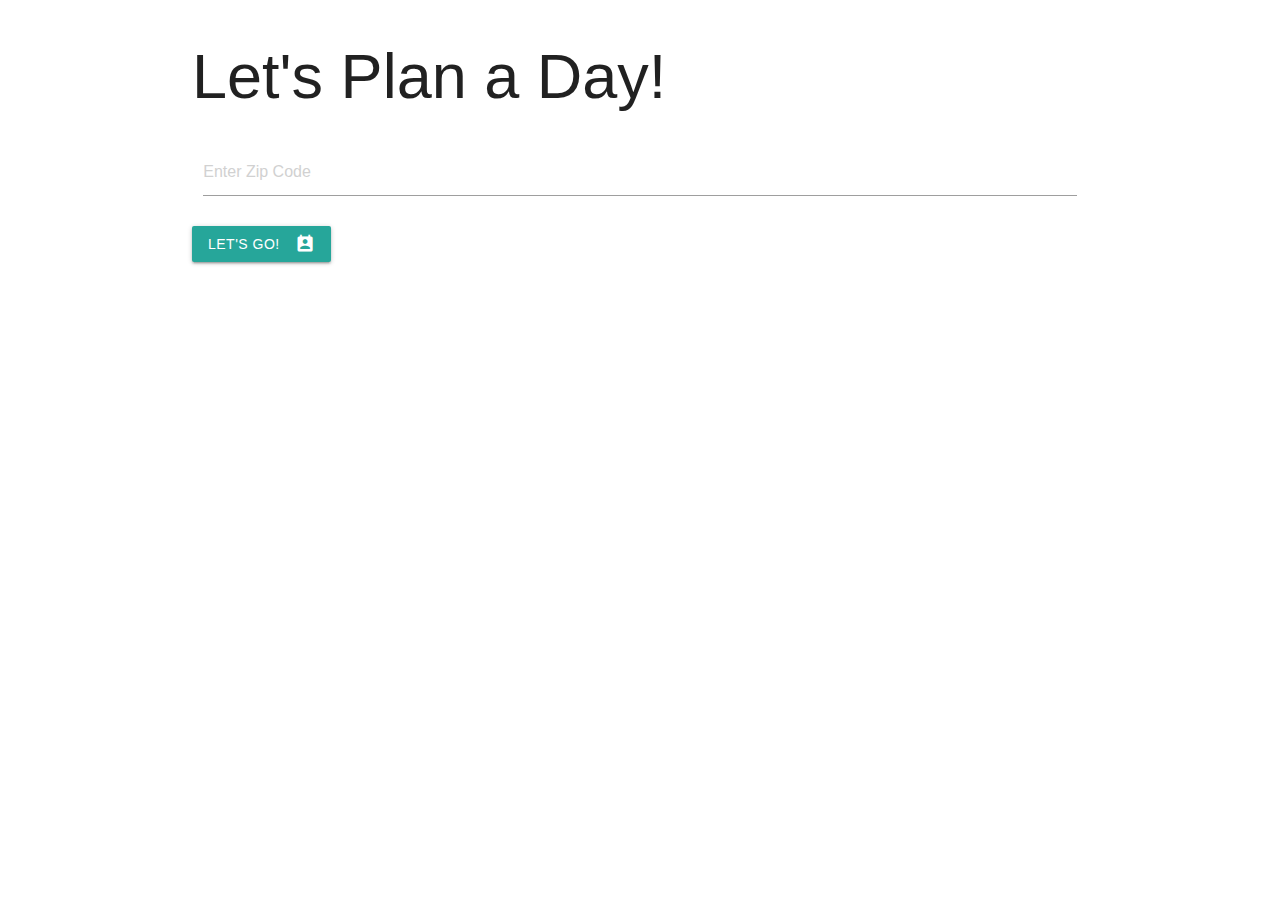
==== index.html @ dac1e17e "Rename homePage.html to index.html" ====
<!DOCTYPE html>
<html lang="en">

<head>
    <meta charset="UTF-8">
    <meta name="viewport" content="width=device-width, initial-scale=1.0">
    <link rel="stylesheet" href="style.css">
    <link rel="stylesheet" href="https://cdnjs.cloudflare.com/ajax/libs/materialize/1.0.0/css/materialize.min.css">
    <link href="https://fonts.googleapis.com/icon?family=Material+Icons" rel="stylesheet">
    <script src="https://cdnjs.cloudflare.com/ajax/libs/materialize/1.0.0/js/materialize.min.js"></script>
    <title>Let's Plan a Day!</title>
</head>

<body>
    <div class="container">
        <h1>Let's Plan a Day!</h1>
        <div class="row">
            <form class="col s12">
                <div class="row">
                    <div class="input-field col s12">
                        <textarea id="textarea1" class="materialize-textarea" placeholder="Enter Zip Code"></textarea>
                    </div>
                    <button class="btn waves-effect waves-light" type="submit" name="action" id="searchBtn">Let's Go!
                        <i class="material-icons right">perm_contact_calendar</i>
                    </button>
                </div>
            </form>
        </div>
    </div>
</body>
</html>
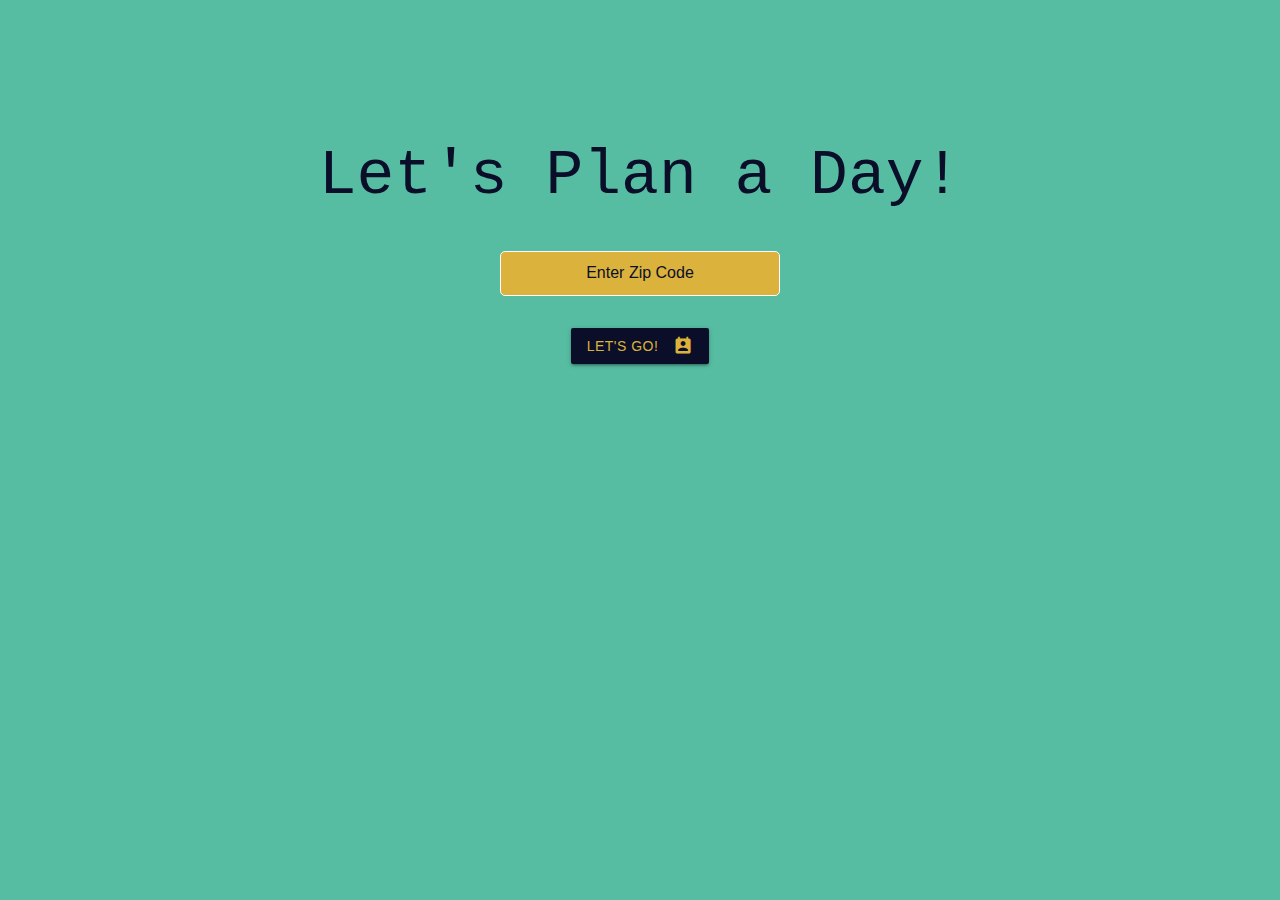
==== commit a648452a: "added max Number of character to 5" ====
--- a/index.html
+++ b/index.html
@@ -18,7 +18,7 @@
             <form class="col s12">
                 <div class="row">
                     <div class="input-field col s12">
-                        <textarea id="textarea1" class="materialize-textarea" placeholder="Enter Zip Code"></textarea>
+                        <textarea id="textarea1" class="materialize-textarea" placeholder="Enter Zip Code" maxlength="5"></textarea>
                     </div>
                     <button class="btn waves-effect waves-light" type="submit" name="action" id="searchBtn">Let's Go!
                         <i class="material-icons right">perm_contact_calendar</i>
--- a/style.css
+++ b/style.css
@@ -0,0 +1,58 @@
+body{
+    font-family: 'Courier New', Courier, monospace;
+    background-color: #56bda2;
+    color: #0B0E29;
+    padding: 100px;
+    text-align: center;
+}
+
+.materialize-textarea{
+    color: #0B0E29;
+}
+
+#textarea1{
+    background-color:#DBB23B;
+    border: 1px solid white;
+    border-radius: 5px;
+    width: 280px;
+    text-align: center;
+}
+
+#textarea1::placeholder{
+    color: #0B0E29;
+}
+
+#searchBtn{  
+    color: #DBB23B;
+    background-color: #0B0E29;
+}
+
+.boxes{
+    border: 1px solid white;
+    color: white;
+    border-radius: 10px;
+    
+}
+
+#food{
+    background-color: #DBB23B;
+}
+
+#event{
+    background-color: #2492A1;
+}
+
+#play{
+    background-color: #0B0E29;
+}
+
+.center{
+    display: flex;
+    width: 80%;
+    margin: 0px auto;
+} 
+
+.container{
+    width: 90%;
+}
+
